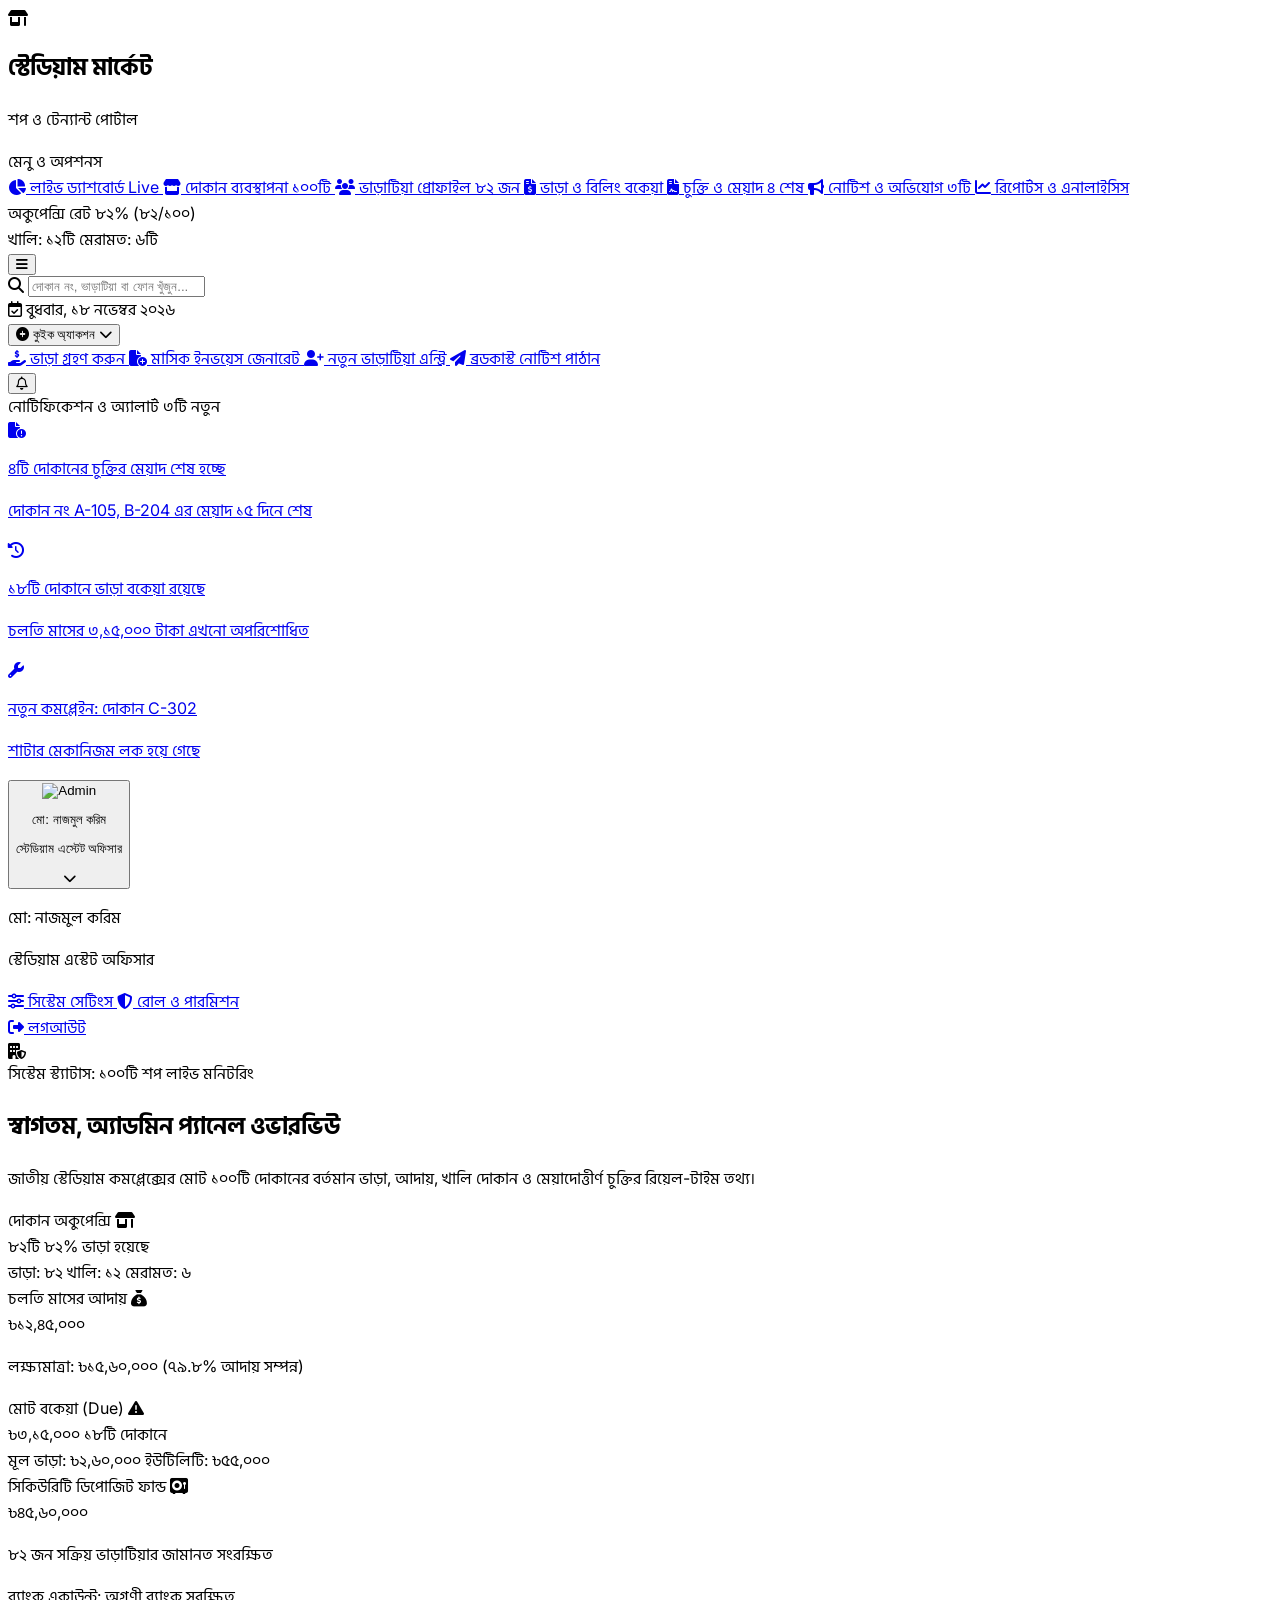
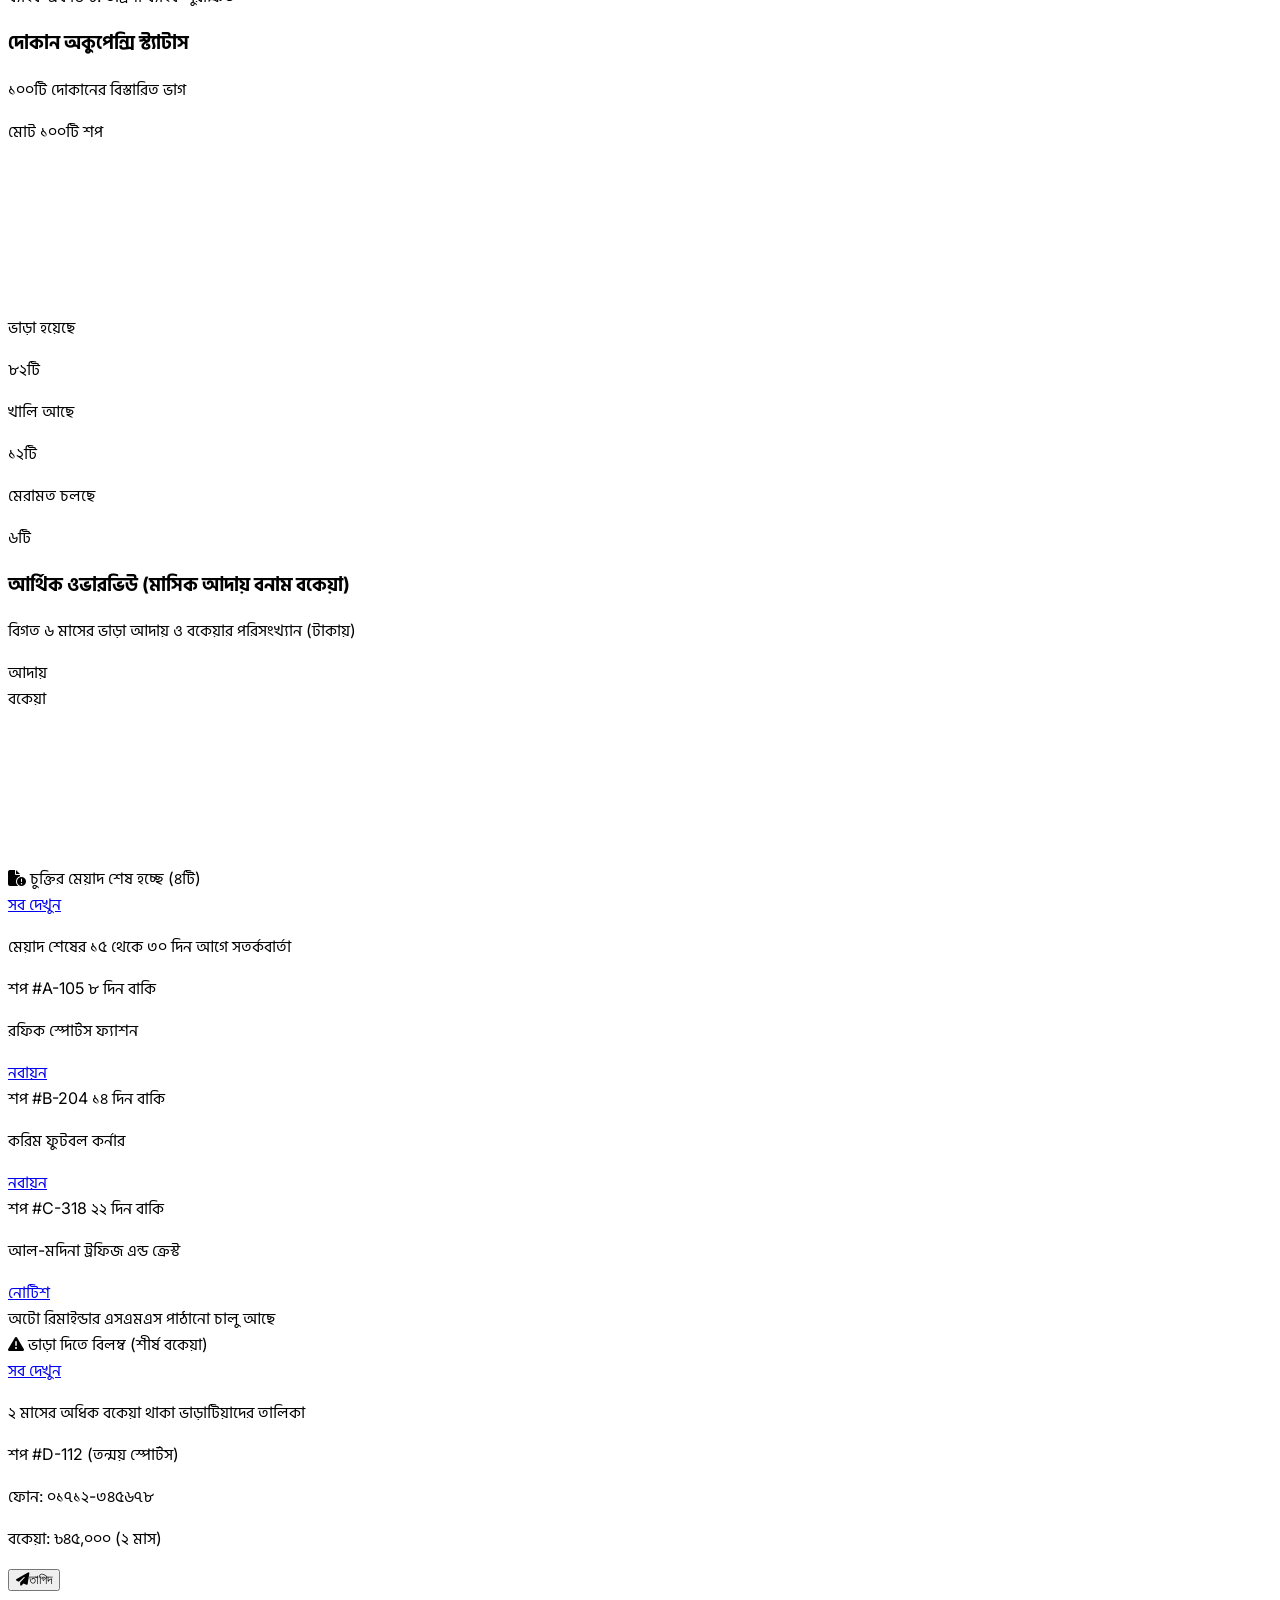
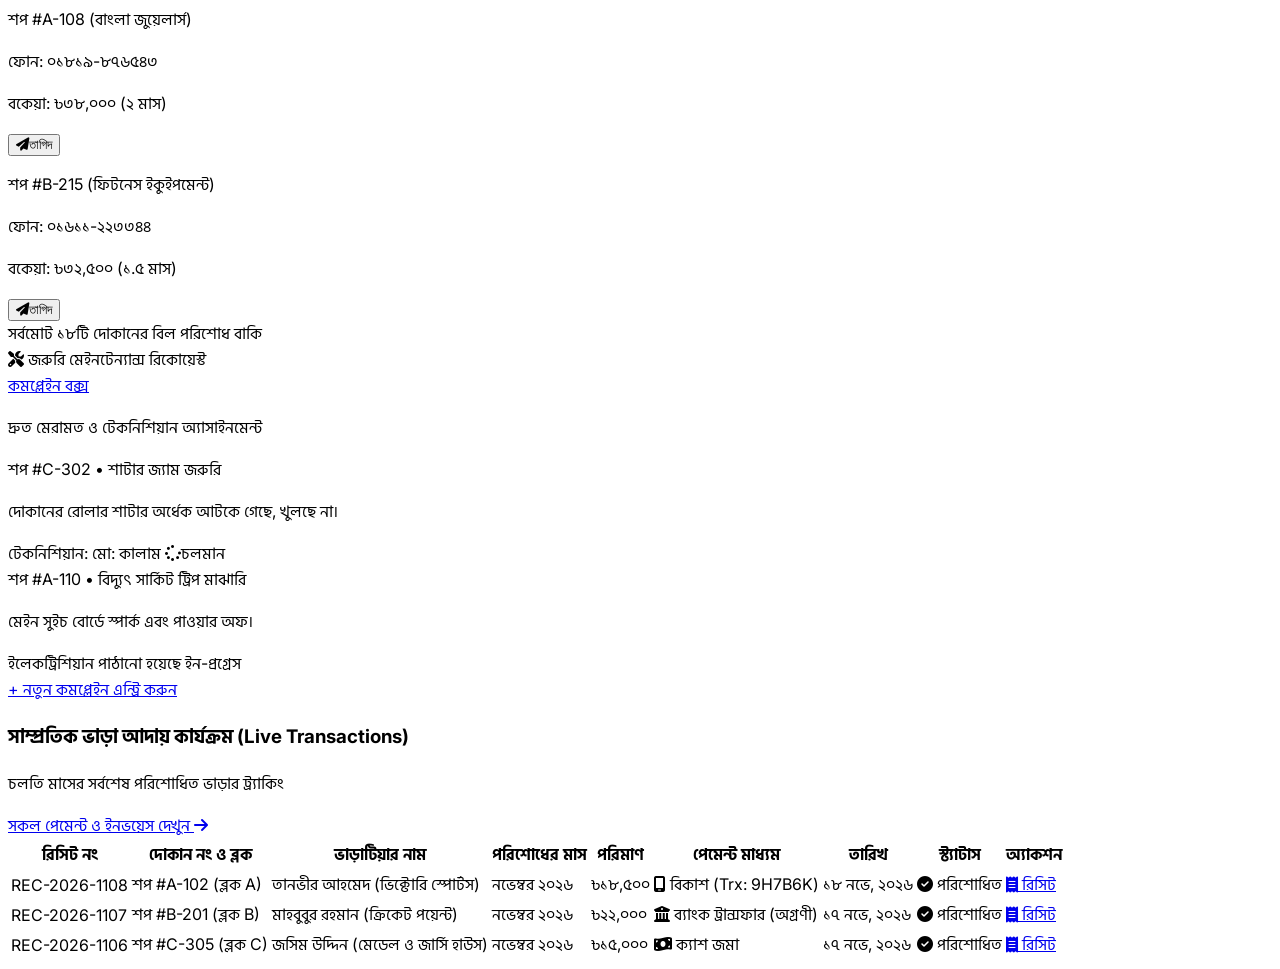
==== index.html @ 80536c56 "init project" ====
<!DOCTYPE html>
<html lang="bn">
<head>
  <meta charset="UTF-8">
  <meta name="viewport" content="width=device-width, initial-scale=1.0">
  <title>লাইভ ড্যাশবোর্ড | স্টেডিয়াম মার্কেট ম্যানেজমেন্ট সিস্টেম</title>
  <!-- Tailwind CSS CDN -->
  <script src="https://cdn.tailwindcss.com"></script>
  <script>
    tailwind.config = {
      theme: {
        extend: {
          colors: {
            brand: {
              50: '#eff6ff',
              100: '#dbeafe',
              500: '#3b82f6',
              600: '#2563eb',
              700: '#1d4ed8',
              800: '#1e40af',
              900: '#1e3a8a',
            }
          }
        }
      }
    }
  </script>
  <!-- Font Awesome Icons -->
  <link rel="stylesheet" href="https://cdnjs.cloudflare.com/ajax/libs/font-awesome/6.5.1/css/all.min.css">
  <!-- Chart.js CDN -->
  <script src="https://cdn.jsdelivr.net/npm/chart.js"></script>
  <!-- Custom CSS -->
  <link rel="stylesheet" href="assets/css/style.css">
</head>
<body class="bg-slate-50 text-slate-800 flex h-screen overflow-hidden">

  <!-- Mobile Backdrop -->
  <div id="sidebarBackdrop" class="fixed inset-0 bg-slate-900/50 z-40 hidden md:hidden"></div>

  <!-- Left Sidebar -->
  <aside id="sidebar" class="fixed md:static inset-y-0 left-0 z-50 w-64 bg-slate-900 text-slate-300 flex flex-col transition-transform duration-300 -translate-x-full md:translate-x-0 shadow-xl">
    <!-- Brand Header -->
    <div class="h-16 flex items-center gap-3 px-5 border-b border-slate-800 bg-slate-950/50">
      <div class="w-10 h-10 rounded-xl bg-gradient-to-tr from-blue-600 to-indigo-500 flex items-center justify-center text-white shadow-lg shadow-blue-500/20">
        <i class="fa-solid fa-shop text-lg"></i>
      </div>
      <div>
        <h1 class="font-bold text-white text-base leading-tight">স্টেডিয়াম মার্কেট</h1>
        <p class="text-[11px] text-blue-400 font-medium">শপ ও টেন্যান্ট পোর্টাল</p>
      </div>
    </div>

    <!-- Navigation Menu -->
    <nav class="flex-1 overflow-y-auto px-3 py-4 space-y-1.5">
      <div class="px-3 pb-1 text-[11px] font-semibold tracking-wider text-slate-400 uppercase">মেনু ও অপশনস</div>
      
      <!-- 1. Live Dashboard -->
      <a href="index.html" class="flex items-center gap-3 px-3.5 py-2.5 rounded-xl text-sm font-semibold bg-blue-600 text-white shadow-md shadow-blue-600/30">
        <i class="fa-solid fa-chart-pie w-5 text-center text-blue-200"></i>
        <span>লাইভ ড্যাশবোর্ড</span>
        <span class="ml-auto text-[10px] bg-blue-800/80 px-2 py-0.5 rounded-full text-blue-200">Live</span>
      </a>

      <!-- 2. Shop Management -->
      <a href="shops.html" class="flex items-center gap-3 px-3.5 py-2.5 rounded-xl text-sm font-medium hover:bg-slate-800 hover:text-white transition group">
        <i class="fa-solid fa-store w-5 text-center text-slate-400 group-hover:text-blue-400 transition"></i>
        <span>দোকান ব্যবস্থাপনা</span>
        <span class="ml-auto text-xs font-semibold px-2 py-0.5 rounded-md bg-slate-800 text-slate-400">১০০টি</span>
      </a>

      <!-- 3. Tenant Management -->
      <a href="tenants.html" class="flex items-center gap-3 px-3.5 py-2.5 rounded-xl text-sm font-medium hover:bg-slate-800 hover:text-white transition group">
        <i class="fa-solid fa-users w-5 text-center text-slate-400 group-hover:text-blue-400 transition"></i>
        <span>ভাড়াটিয়া প্রোফাইল</span>
        <span class="ml-auto text-xs font-semibold px-2 py-0.5 rounded-md bg-slate-800 text-slate-400">৮২ জন</span>
      </a>

      <!-- 4. Billing & Collection -->
      <a href="billing.html" class="flex items-center gap-3 px-3.5 py-2.5 rounded-xl text-sm font-medium hover:bg-slate-800 hover:text-white transition group">
        <i class="fa-solid fa-file-invoice-dollar w-5 text-center text-slate-400 group-hover:text-blue-400 transition"></i>
        <span>ভাড়া ও বিলিং</span>
        <span class="ml-auto text-xs font-semibold px-2 py-0.5 rounded-md bg-amber-900/60 text-amber-300">বকেয়া</span>
      </a>

      <!-- 5. Agreement & Lease -->
      <a href="leases.html" class="flex items-center gap-3 px-3.5 py-2.5 rounded-xl text-sm font-medium hover:bg-slate-800 hover:text-white transition group">
        <i class="fa-solid fa-file-contract w-5 text-center text-slate-400 group-hover:text-blue-400 transition"></i>
        <span>চুক্তি ও মেয়াদ</span>
        <span class="ml-auto text-[10px] font-bold px-1.5 py-0.5 rounded bg-rose-900/70 text-rose-300 animate-pulse">৪ শেষ</span>
      </a>

      <!-- 6. Notice & Maintenance -->
      <a href="notices-maintenance.html" class="flex items-center gap-3 px-3.5 py-2.5 rounded-xl text-sm font-medium hover:bg-slate-800 hover:text-white transition group">
        <i class="fa-solid fa-bullhorn w-5 text-center text-slate-400 group-hover:text-blue-400 transition"></i>
        <span>নোটিশ ও অভিযোগ</span>
        <span class="ml-auto text-xs font-semibold px-2 py-0.5 rounded-md bg-slate-800 text-slate-400">৩টি</span>
      </a>

      <!-- 7. Reports -->
      <a href="reports.html" class="flex items-center gap-3 px-3.5 py-2.5 rounded-xl text-sm font-medium hover:bg-slate-800 hover:text-white transition group">
        <i class="fa-solid fa-chart-line w-5 text-center text-slate-400 group-hover:text-blue-400 transition"></i>
        <span>রিপোর্টস ও এনালাইসিস</span>
      </a>
    </nav>

    <!-- Sidebar Footer / Occupancy Mini Widget -->
    <div class="p-3 m-3 rounded-xl bg-slate-800/80 border border-slate-700/60">
      <div class="flex items-center justify-between text-xs mb-1.5">
        <span class="text-slate-300 font-medium">অকুপেন্সি রেট</span>
        <span class="text-emerald-400 font-bold">৮২% (৮২/১০০)</span>
      </div>
      <div class="w-full h-2 bg-slate-700 rounded-full overflow-hidden">
        <div class="bg-gradient-to-r from-emerald-500 to-blue-500 h-full rounded-full" style="width: 82%"></div>
      </div>
      <div class="flex justify-between items-center mt-2 text-[11px] text-slate-400">
        <span>খালি: ১২টি</span>
        <span>মেরামত: ৬টি</span>
      </div>
    </div>
  </aside>

  <!-- Main Content Area -->
  <div class="flex-1 flex flex-col overflow-hidden">
    <!-- Top Navigation Bar -->
    <header class="h-16 bg-white border-b border-slate-200 flex items-center justify-between px-4 sm:px-6 z-30">
      <div class="flex items-center gap-3">
        <!-- Sidebar toggle button (Mobile & Tablet) -->
        <button id="sidebarToggleBtn" class="p-2 rounded-lg text-slate-600 hover:bg-slate-100 md:hidden focus:outline-none">
          <i class="fa-solid fa-bars text-lg"></i>
        </button>

        <div class="relative hidden sm:block w-72">
          <i class="fa-solid fa-magnifying-glass absolute left-3.5 top-1/2 -translate-y-1/2 text-slate-400 text-sm"></i>
          <input type="text" placeholder="দোকান নং, ভাড়াটিয়া বা ফোন খুঁজুন..." class="w-full pl-9 pr-4 py-2 text-sm bg-slate-100 border border-transparent rounded-xl focus:bg-white focus:border-blue-500 focus:outline-none transition">
        </div>
      </div>

      <!-- Right Controls -->
      <div class="flex items-center gap-3 sm:gap-4">
        <!-- Date Badge -->
        <div class="hidden lg:flex items-center gap-2 text-xs font-medium text-slate-600 bg-slate-100 px-3 py-1.5 rounded-lg border border-slate-200">
          <i class="fa-regular fa-calendar-check text-blue-600"></i>
          <span id="currentDateDisplay">বুধবার, ১৮ নভেম্বর ২০২৬</span>
        </div>

        <!-- Quick Action Button -->
        <div class="relative">
          <button id="quickActionBtn" class="flex items-center gap-2 bg-blue-600 hover:bg-blue-700 text-white text-xs sm:text-sm font-semibold px-3 sm:px-4 py-2 rounded-xl shadow-md shadow-blue-500/20 transition">
            <i class="fa-solid fa-circle-plus"></i>
            <span class="hidden sm:inline">কুইক অ্যাকশন</span>
            <i class="fa-solid fa-chevron-down text-xs"></i>
          </button>
          <!-- Quick Action Dropdown -->
          <div id="quickActionDropdown" class="hidden absolute right-0 mt-2 w-56 bg-white rounded-xl shadow-2xl border border-slate-200 py-1.5 z-50">
            <a href="billing.html" class="flex items-center gap-2.5 px-4 py-2 text-xs sm:text-sm text-slate-700 hover:bg-blue-50 hover:text-blue-600">
              <i class="fa-solid fa-hand-holding-dollar text-emerald-600 w-4"></i> ভাড়া গ্রহণ করুন
            </a>
            <a href="billing.html" class="flex items-center gap-2.5 px-4 py-2 text-xs sm:text-sm text-slate-700 hover:bg-blue-50 hover:text-blue-600">
              <i class="fa-solid fa-file-circle-plus text-blue-600 w-4"></i> মাসিক ইনভয়েস জেনারেট
            </a>
            <a href="tenants.html" class="flex items-center gap-2.5 px-4 py-2 text-xs sm:text-sm text-slate-700 hover:bg-blue-50 hover:text-blue-600">
              <i class="fa-solid fa-user-plus text-indigo-600 w-4"></i> নতুন ভাড়াটিয়া এন্ট্রি
            </a>
            <a href="notices-maintenance.html" class="flex items-center gap-2.5 px-4 py-2 text-xs sm:text-sm text-slate-700 hover:bg-blue-50 hover:text-blue-600">
              <i class="fa-solid fa-paper-plane text-amber-600 w-4"></i> ব্রডকাস্ট নোটিশ পাঠান
            </a>
          </div>
        </div>

        <!-- Notifications Dropdown -->
        <div class="relative">
          <button id="notificationBtn" class="relative p-2 rounded-xl text-slate-600 hover:bg-slate-100 hover:text-blue-600 transition">
            <i class="fa-regular fa-bell text-lg"></i>
            <span class="absolute top-1 right-1 w-2.5 h-2.5 bg-rose-500 rounded-full ring-2 ring-white"></span>
          </button>
          <div id="notificationDropdown" class="hidden absolute right-0 mt-2 w-80 bg-white rounded-2xl shadow-2xl border border-slate-200 overflow-hidden z-50">
            <div class="px-4 py-3 bg-slate-900 text-white flex justify-between items-center">
              <span class="font-bold text-sm">নোটিফিকেশন ও অ্যালার্ট</span>
              <span class="text-xs bg-rose-500 px-2 py-0.5 rounded-full font-semibold">৩টি নতুন</span>
            </div>
            <div class="divide-y divide-slate-100 max-h-80 overflow-y-auto">
              <a href="leases.html" class="p-3.5 flex gap-3 hover:bg-slate-50 transition block">
                <div class="w-8 h-8 rounded-full bg-rose-100 text-rose-600 flex items-center justify-center shrink-0">
                  <i class="fa-solid fa-file-circle-exclamation text-xs"></i>
                </div>
                <div>
                  <p class="text-xs font-semibold text-slate-800">৪টি দোকানের চুক্তির মেয়াদ শেষ হচ্ছে</p>
                  <p class="text-[11px] text-slate-500 mt-0.5">দোকান নং A-105, B-204 এর মেয়াদ ১৫ দিনে শেষ</p>
                </div>
              </a>
              <a href="billing.html" class="p-3.5 flex gap-3 hover:bg-slate-50 transition block">
                <div class="w-8 h-8 rounded-full bg-amber-100 text-amber-600 flex items-center justify-center shrink-0">
                  <i class="fa-solid fa-clock-rotate-left text-xs"></i>
                </div>
                <div>
                  <p class="text-xs font-semibold text-slate-800">১৮টি দোকানে ভাড়া বকেয়া রয়েছে</p>
                  <p class="text-[11px] text-slate-500 mt-0.5">চলতি মাসের ৩,১৫,০০০ টাকা এখনো অপরিশোধিত</p>
                </div>
              </a>
              <a href="notices-maintenance.html" class="p-3.5 flex gap-3 hover:bg-slate-50 transition block">
                <div class="w-8 h-8 rounded-full bg-blue-100 text-blue-600 flex items-center justify-center shrink-0">
                  <i class="fa-solid fa-wrench text-xs"></i>
                </div>
                <div>
                  <p class="text-xs font-semibold text-slate-800">নতুন কমপ্লেইন: দোকান C-302</p>
                  <p class="text-[11px] text-slate-500 mt-0.5">শাটার মেকানিজম লক হয়ে গেছে</p>
                </div>
              </a>
            </div>
          </div>
        </div>

        <!-- User Profile Dropdown -->
        <div class="relative">
          <button id="userProfileBtn" class="flex items-center gap-2.5 p-1.5 rounded-xl hover:bg-slate-100 transition">
            <img src="https://images.unsplash.com/photo-1534528741775-53994a69daeb?auto=format&fit=crop&q=80&w=150" alt="Admin" class="w-8 h-8 rounded-full object-cover ring-2 ring-blue-500/30">
            <div class="hidden md:block text-left">
              <p class="text-xs font-bold text-slate-800 leading-tight">মো: নাজমুল করিম</p>
              <p class="text-[10px] text-slate-500 font-medium">স্টেডিয়াম এস্টেট অফিসার</p>
            </div>
            <i class="fa-solid fa-chevron-down text-slate-400 text-xs hidden sm:block"></i>
          </button>
          <div id="userProfileDropdown" class="hidden absolute right-0 mt-2 w-52 bg-white rounded-xl shadow-2xl border border-slate-200 py-2 z-50">
            <div class="px-4 py-2 border-b border-slate-100 md:hidden">
              <p class="text-xs font-bold text-slate-800">মো: নাজমুল করিম</p>
              <p class="text-[10px] text-slate-500">স্টেডিয়াম এস্টেট অফিসার</p>
            </div>
            <a href="reports.html" class="flex items-center gap-2.5 px-4 py-2 text-xs text-slate-700 hover:bg-slate-50">
              <i class="fa-solid fa-sliders text-slate-400 w-4"></i> সিস্টেম সেটিংস
            </a>
            <a href="reports.html" class="flex items-center gap-2.5 px-4 py-2 text-xs text-slate-700 hover:bg-slate-50">
              <i class="fa-solid fa-shield-halved text-slate-400 w-4"></i> রোল ও পারমিশন
            </a>
            <div class="border-t border-slate-100 my-1"></div>
            <a href="#" onclick="showToast('সফলভাবে লগআউট হয়েছে', 'success')" class="flex items-center gap-2.5 px-4 py-2 text-xs text-rose-600 hover:bg-rose-50">
              <i class="fa-solid fa-right-from-bracket w-4"></i> লগআউট
            </a>
          </div>
        </div>
      </div>
    </header>

    <!-- Scrollable Main Container -->
    <main class="flex-1 overflow-y-auto p-4 sm:p-6 lg:p-8 space-y-6">
      
      <!-- Greeting Banner -->
      <div class="bg-gradient-to-r from-blue-900 via-indigo-900 to-slate-900 rounded-2xl p-6 text-white shadow-lg relative overflow-hidden">
        <div class="absolute -right-8 -bottom-10 opacity-10 text-9xl">
          <i class="fa-solid fa-building-shield"></i>
        </div>
        <div class="relative z-10 max-w-2xl">
          <div class="inline-flex items-center gap-2 px-3 py-1 rounded-full bg-blue-500/20 text-blue-300 text-xs font-semibold mb-3 border border-blue-400/20">
            <span class="w-2 h-2 rounded-full bg-emerald-400 animate-pulse"></span>
            সিস্টেম স্ট্যাটাস: ১০০টি শপ লাইভ মনিটরিং
          </div>
          <h2 class="text-xl sm:text-2xl font-bold mb-1.5">স্বাগতম, অ্যাডমিন প্যানেল ওভারভিউ</h2>
          <p class="text-slate-300 text-xs sm:text-sm">জাতীয় স্টেডিয়াম কমপ্লেক্সের মোট ১০০টি দোকানের বর্তমান ভাড়া, আদায়, খালি দোকান ও মেয়াদোত্তীর্ণ চুক্তির রিয়েল-টাইম তথ্য।</p>
        </div>
      </div>

      <!-- Top Financial & Occupancy KPI Cards -->
      <div class="grid grid-cols-1 sm:grid-cols-2 lg:grid-cols-4 gap-4 sm:gap-5">
        
        <!-- Card 1: Occupancy -->
        <div class="bg-white rounded-2xl p-5 border border-slate-200/80 shadow-sm hover:shadow-md transition">
          <div class="flex items-center justify-between">
            <span class="text-xs font-bold uppercase tracking-wider text-slate-500">দোকান অকুপেন্সি</span>
            <span class="w-10 h-10 rounded-xl bg-blue-50 text-blue-600 flex items-center justify-center">
              <i class="fa-solid fa-shop text-base"></i>
            </span>
          </div>
          <div class="mt-3">
            <div class="flex items-baseline gap-2">
              <span class="text-2xl font-extrabold text-slate-900">৮২টি</span>
              <span class="text-xs font-semibold text-emerald-600 bg-emerald-50 px-2 py-0.5 rounded-full">৮২% ভাড়া হয়েছে</span>
            </div>
            <div class="mt-3 flex items-center justify-between text-xs text-slate-500 pt-2 border-t border-slate-100">
              <span class="flex items-center gap-1.5"><span class="w-2 h-2 rounded-full bg-emerald-500"></span>ভাড়া: ৮২</span>
              <span class="flex items-center gap-1.5"><span class="w-2 h-2 rounded-full bg-slate-400"></span>খালি: ১২</span>
              <span class="flex items-center gap-1.5"><span class="w-2 h-2 rounded-full bg-amber-500"></span>মেরামত: ৬</span>
            </div>
          </div>
        </div>

        <!-- Card 2: Current Month Collection -->
        <div class="bg-white rounded-2xl p-5 border border-slate-200/80 shadow-sm hover:shadow-md transition">
          <div class="flex items-center justify-between">
            <span class="text-xs font-bold uppercase tracking-wider text-slate-500">চলতি মাসের আদায়</span>
            <span class="w-10 h-10 rounded-xl bg-emerald-50 text-emerald-600 flex items-center justify-center">
              <i class="fa-solid fa-sack-dollar text-base"></i>
            </span>
          </div>
          <div class="mt-3">
            <div class="flex items-baseline gap-2">
              <span class="text-2xl font-extrabold text-emerald-600">৳১২,৪৫,০০০</span>
            </div>
            <p class="text-xs text-slate-500 mt-1">লক্ষ্যমাত্রা: ৳১৫,৬০,০০০ (৭৯.৮% আদায় সম্পন্ন)</p>
            <div class="w-full bg-slate-100 h-1.5 rounded-full mt-2.5 overflow-hidden">
              <div class="bg-emerald-500 h-full rounded-full" style="width: 79.8%"></div>
            </div>
          </div>
        </div>

        <!-- Card 3: Outstanding Due -->
        <div class="bg-white rounded-2xl p-5 border border-slate-200/80 shadow-sm hover:shadow-md transition">
          <div class="flex items-center justify-between">
            <span class="text-xs font-bold uppercase tracking-wider text-slate-500">মোট বকেয়া (Due)</span>
            <span class="w-10 h-10 rounded-xl bg-rose-50 text-rose-600 flex items-center justify-center">
              <i class="fa-solid fa-triangle-exclamation text-base"></i>
            </span>
          </div>
          <div class="mt-3">
            <div class="flex items-baseline gap-2">
              <span class="text-2xl font-extrabold text-rose-600">৳৩,১৫,০০০</span>
              <span class="text-xs font-semibold text-rose-600 bg-rose-50 px-2 py-0.5 rounded-full">১৮টি দোকানে</span>
            </div>
            <div class="mt-3 flex items-center justify-between text-xs text-slate-500 pt-2 border-t border-slate-100">
              <span>মূল ভাড়া: ৳২,৬০,০০০</span>
              <span>ইউটিলিটি: ৳৫৫,০০০</span>
            </div>
          </div>
        </div>

        <!-- Card 4: Security Deposit -->
        <div class="bg-white rounded-2xl p-5 border border-slate-200/80 shadow-sm hover:shadow-md transition">
          <div class="flex items-center justify-between">
            <span class="text-xs font-bold uppercase tracking-wider text-slate-500">সিকিউরিটি ডিপোজিট ফান্ড</span>
            <span class="w-10 h-10 rounded-xl bg-indigo-50 text-indigo-600 flex items-center justify-center">
              <i class="fa-solid fa-vault text-base"></i>
            </span>
          </div>
          <div class="mt-3">
            <div class="flex items-baseline gap-2">
              <span class="text-2xl font-extrabold text-indigo-600">৳৪৫,৬০,০০০</span>
            </div>
            <p class="text-xs text-slate-500 mt-1">৮২ জন সক্রিয় ভাড়াটিয়ার জামানত সংরক্ষিত</p>
            <div class="mt-2.5 pt-2 border-t border-slate-100 text-xs text-slate-500 flex justify-between">
              <span>ব্যাংক একাউন্ট: অগ্রণী ব্যাংক</span>
              <span class="text-emerald-600 font-semibold">সুরক্ষিত</span>
            </div>
          </div>
        </div>
      </div>

      <!-- Live Graphs Section (Occupancy Donut + Financial Bar Chart) -->
      <div class="grid grid-cols-1 lg:grid-cols-3 gap-6">
        
        <!-- Left: Occupancy Status Graph -->
        <div class="bg-white p-5 rounded-2xl border border-slate-200/80 shadow-sm flex flex-col justify-between">
          <div>
            <div class="flex items-center justify-between mb-4">
              <div>
                <h3 class="font-bold text-slate-800 text-base">দোকান অকুপেন্সি স্ট্যাটাস</h3>
                <p class="text-xs text-slate-500">১০০টি দোকানের বিস্তারিত ভাগ</p>
              </div>
              <span class="text-xs bg-blue-50 text-blue-700 font-semibold px-2.5 py-1 rounded-lg">মোট ১০০টি শপ</span>
            </div>
            <!-- Canvas -->
            <div class="relative h-56 flex items-center justify-center">
              <canvas id="occupancyChart"></canvas>
            </div>
          </div>

          <!-- Bottom Stat Badges -->
          <div class="grid grid-cols-3 gap-2 pt-4 border-t border-slate-100 text-center mt-4">
            <div class="p-2 rounded-xl bg-emerald-50">
              <p class="text-[11px] font-semibold text-emerald-800">ভাড়া হয়েছে</p>
              <p class="text-lg font-bold text-emerald-600">৮২টি</p>
            </div>
            <div class="p-2 rounded-xl bg-slate-100">
              <p class="text-[11px] font-semibold text-slate-700">খালি আছে</p>
              <p class="text-lg font-bold text-slate-600">১২টি</p>
            </div>
            <div class="p-2 rounded-xl bg-amber-50">
              <p class="text-[11px] font-semibold text-amber-800">মেরামত চলছে</p>
              <p class="text-lg font-bold text-amber-600">৬টি</p>
            </div>
          </div>
        </div>

        <!-- Right: Financial Collection vs Due Graph (2 Columns) -->
        <div class="bg-white p-5 rounded-2xl border border-slate-200/80 shadow-sm lg:col-span-2">
          <div class="flex flex-col sm:flex-row sm:items-center justify-between gap-2 mb-4">
            <div>
              <h3 class="font-bold text-slate-800 text-base">আর্থিক ওভারভিউ (মাসিক আদায় বনাম বকেয়া)</h3>
              <p class="text-xs text-slate-500">বিগত ৬ মাসের ভাড়া আদায় ও বকেয়ার পরিসংখ্যান (টাকায়)</p>
            </div>
            <div class="flex items-center gap-3">
              <div class="flex items-center gap-1.5 text-xs text-slate-600">
                <span class="w-3 h-3 rounded-sm bg-emerald-500"></span> আদায়
              </div>
              <div class="flex items-center gap-1.5 text-xs text-slate-600">
                <span class="w-3 h-3 rounded-sm bg-rose-400"></span> বকেয়া
              </div>
            </div>
          </div>
          <!-- Canvas -->
          <div class="h-64 sm:h-72">
            <canvas id="financialChart"></canvas>
          </div>
        </div>
      </div>

      <!-- Quick Alerts Section (৩টি শর্ট লিস্ট: মেয়াদ শেষ + বকেয়া ভাড়াটিয়া + কমপ্লেইন) -->
      <div class="grid grid-cols-1 md:grid-cols-3 gap-6">
        
        <!-- Alert 1: Expiring Leases -->
        <div class="bg-white rounded-2xl border border-slate-200/80 shadow-sm p-5 flex flex-col justify-between">
          <div>
            <div class="flex items-center justify-between mb-3 pb-2 border-b border-slate-100">
              <div class="flex items-center gap-2 text-rose-600 font-bold text-sm">
                <i class="fa-solid fa-file-circle-exclamation"></i>
                <span>চুক্তির মেয়াদ শেষ হচ্ছে (৪টি)</span>
              </div>
              <a href="leases.html" class="text-xs text-blue-600 hover:underline font-semibold">সব দেখুন</a>
            </div>
            <p class="text-xs text-slate-500 mb-3">মেয়াদ শেষের ১৫ থেকে ৩০ দিন আগে সতর্কবার্তা</p>
            
            <div class="space-y-2.5">
              <!-- Item 1 -->
              <div class="p-2.5 rounded-xl bg-rose-50/70 border border-rose-100 flex items-center justify-between">
                <div>
                  <div class="flex items-center gap-1.5">
                    <span class="text-xs font-bold text-slate-800">শপ #A-105</span>
                    <span class="text-[10px] bg-rose-200 text-rose-800 px-1.5 py-0.2 rounded font-bold">৮ দিন বাকি</span>
                  </div>
                  <p class="text-[11px] text-slate-600 mt-0.5">রফিক স্পোর্টস ফ্যাশন</p>
                </div>
                <a href="leases.html" class="px-2.5 py-1 text-xs bg-rose-600 text-white rounded-lg font-medium hover:bg-rose-700">নবায়ন</a>
              </div>

              <!-- Item 2 -->
              <div class="p-2.5 rounded-xl bg-rose-50/70 border border-rose-100 flex items-center justify-between">
                <div>
                  <div class="flex items-center gap-1.5">
                    <span class="text-xs font-bold text-slate-800">শপ #B-204</span>
                    <span class="text-[10px] bg-rose-200 text-rose-800 px-1.5 py-0.2 rounded font-bold">১৪ দিন বাকি</span>
                  </div>
                  <p class="text-[11px] text-slate-600 mt-0.5">করিম ফুটবল কর্নার</p>
                </div>
                <a href="leases.html" class="px-2.5 py-1 text-xs bg-rose-600 text-white rounded-lg font-medium hover:bg-rose-700">নবায়ন</a>
              </div>

              <!-- Item 3 -->
              <div class="p-2.5 rounded-xl bg-amber-50/70 border border-amber-100 flex items-center justify-between">
                <div>
                  <div class="flex items-center gap-1.5">
                    <span class="text-xs font-bold text-slate-800">শপ #C-318</span>
                    <span class="text-[10px] bg-amber-200 text-amber-800 px-1.5 py-0.2 rounded font-bold">২২ দিন বাকি</span>
                  </div>
                  <p class="text-[11px] text-slate-600 mt-0.5">আল-মদিনা ট্রফিজ এন্ড ক্রেস্ট</p>
                </div>
                <a href="leases.html" class="px-2.5 py-1 text-xs bg-amber-600 text-white rounded-lg font-medium hover:bg-amber-700">নোটিশ</a>
              </div>
            </div>
          </div>
          <div class="mt-4 pt-3 border-t border-slate-100">
            <span class="text-[11px] text-slate-400">অটো রিমাইন্ডার এসএমএস পাঠানো চালু আছে</span>
          </div>
        </div>

        <!-- Alert 2: Overdue Rent Defaulters -->
        <div class="bg-white rounded-2xl border border-slate-200/80 shadow-sm p-5 flex flex-col justify-between">
          <div>
            <div class="flex items-center justify-between mb-3 pb-2 border-b border-slate-100">
              <div class="flex items-center gap-2 text-amber-600 font-bold text-sm">
                <i class="fa-solid fa-triangle-exclamation"></i>
                <span>ভাড়া দিতে বিলম্ব (শীর্ষ বকেয়া)</span>
              </div>
              <a href="billing.html" class="text-xs text-blue-600 hover:underline font-semibold">সব দেখুন</a>
            </div>
            <p class="text-xs text-slate-500 mb-3">২ মাসের অধিক বকেয়া থাকা ভাড়াটিয়াদের তালিকা</p>

            <div class="space-y-2.5">
              <!-- Item 1 -->
              <div class="p-2.5 rounded-xl bg-slate-50 border border-slate-200 flex items-center justify-between">
                <div>
                  <p class="text-xs font-bold text-slate-800">শপ #D-112 (তন্ময় স্পোর্টস)</p>
                  <p class="text-[11px] text-slate-500">ফোন: ০১৭১২-৩৪৫৬৭৮</p>
                  <p class="text-xs font-bold text-rose-600 mt-0.5">বকেয়া: ৳৪৫,০০০ (২ মাস)</p>
                </div>
                <button onclick="showToast('শপ #D-112 তে বকেয়া তাগিদ এসএমএস পাঠানো হয়েছে', 'success')" class="px-2.5 py-1 text-xs bg-amber-500 hover:bg-amber-600 text-white rounded-lg font-medium">
                  <i class="fa-solid fa-paper-plane mr-1"></i>তাগিদ
                </button>
              </div>

              <!-- Item 2 -->
              <div class="p-2.5 rounded-xl bg-slate-50 border border-slate-200 flex items-center justify-between">
                <div>
                  <p class="text-xs font-bold text-slate-800">শপ #A-108 (বাংলা জুয়েলার্স)</p>
                  <p class="text-[11px] text-slate-500">ফোন: ০১৮১৯-৮৭৬৫৪৩</p>
                  <p class="text-xs font-bold text-rose-600 mt-0.5">বকেয়া: ৳৩৮,০০০ (২ মাস)</p>
                </div>
                <button onclick="showToast('শপ #A-108 তে বকেয়া তাগিদ এসএমএস পাঠানো হয়েছে', 'success')" class="px-2.5 py-1 text-xs bg-amber-500 hover:bg-amber-600 text-white rounded-lg font-medium">
                  <i class="fa-solid fa-paper-plane mr-1"></i>তাগিদ
                </button>
              </div>

              <!-- Item 3 -->
              <div class="p-2.5 rounded-xl bg-slate-50 border border-slate-200 flex items-center justify-between">
                <div>
                  <p class="text-xs font-bold text-slate-800">শপ #B-215 (ফিটনেস ইকুইপমেন্ট)</p>
                  <p class="text-[11px] text-slate-500">ফোন: ০১৬১১-২২৩৩৪৪</p>
                  <p class="text-xs font-bold text-rose-600 mt-0.5">বকেয়া: ৳৩২,৫০০ (১.৫ মাস)</p>
                </div>
                <button onclick="showToast('শপ #B-215 তে বকেয়া তাগিদ এসএমএস পাঠানো হয়েছে', 'success')" class="px-2.5 py-1 text-xs bg-amber-500 hover:bg-amber-600 text-white rounded-lg font-medium">
                  <i class="fa-solid fa-paper-plane mr-1"></i>তাগিদ
                </button>
              </div>
            </div>
          </div>
          <div class="mt-4 pt-3 border-t border-slate-100">
            <span class="text-[11px] text-slate-400">সর্বমোট ১৮টি দোকানের বিল পরিশোধ বাকি</span>
          </div>
        </div>

        <!-- Alert 3: Urgent Maintenance / Complaints -->
        <div class="bg-white rounded-2xl border border-slate-200/80 shadow-sm p-5 flex flex-col justify-between">
          <div>
            <div class="flex items-center justify-between mb-3 pb-2 border-b border-slate-100">
              <div class="flex items-center gap-2 text-blue-600 font-bold text-sm">
                <i class="fa-solid fa-screwdriver-wrench"></i>
                <span>জরুরি মেইনটেন্যান্স রিকোয়েস্ট</span>
              </div>
              <a href="notices-maintenance.html" class="text-xs text-blue-600 hover:underline font-semibold">কমপ্লেইন বক্স</a>
            </div>
            <p class="text-xs text-slate-500 mb-3">দ্রুত মেরামত ও টেকনিশিয়ান অ্যাসাইনমেন্ট</p>

            <div class="space-y-2.5">
              <!-- Item 1 -->
              <div class="p-2.5 rounded-xl bg-slate-50 border border-slate-200">
                <div class="flex items-center justify-between">
                  <span class="text-xs font-bold text-slate-800">শপ #C-302 • শাটার জ্যাম</span>
                  <span class="text-[10px] bg-rose-100 text-rose-700 px-2 py-0.5 rounded font-bold">জরুরি</span>
                </div>
                <p class="text-[11px] text-slate-600 mt-1">দোকানের রোলার শাটার অর্ধেক আটকে গেছে, খুলছে না।</p>
                <div class="mt-2 flex items-center justify-between text-[11px]">
                  <span class="text-slate-500">টেকনিশিয়ান: মো: কালাম</span>
                  <span class="text-amber-600 font-semibold"><i class="fa-solid fa-spinner fa-spin mr-1"></i>চলমান</span>
                </div>
              </div>

              <!-- Item 2 -->
              <div class="p-2.5 rounded-xl bg-slate-50 border border-slate-200">
                <div class="flex items-center justify-between">
                  <span class="text-xs font-bold text-slate-800">শপ #A-110 • বিদ্যুৎ সার্কিট ট্রিপ</span>
                  <span class="text-[10px] bg-amber-100 text-amber-700 px-2 py-0.5 rounded font-bold">মাঝারি</span>
                </div>
                <p class="text-[11px] text-slate-600 mt-1">মেইন সুইচ বোর্ডে স্পার্ক এবং পাওয়ার অফ।</p>
                <div class="mt-2 flex items-center justify-between text-[11px]">
                  <span class="text-slate-500">ইলেকট্রিশিয়ান পাঠানো হয়েছে</span>
                  <span class="text-blue-600 font-semibold">ইন-প্রগ্রেস</span>
                </div>
              </div>
            </div>
          </div>
          <div class="mt-4 pt-3 border-t border-slate-100">
            <a href="notices-maintenance.html" class="w-full inline-block text-center py-2 bg-slate-100 hover:bg-slate-200 text-slate-700 rounded-xl text-xs font-bold transition">
              + নতুন কমপ্লেইন এন্ট্রি করুন
            </a>
          </div>
        </div>

      </div>

      <!-- Recent Rent Collection Activity Table -->
      <div class="bg-white rounded-2xl border border-slate-200/80 shadow-sm overflow-hidden">
        <div class="p-5 border-b border-slate-100 flex flex-col sm:flex-row sm:items-center justify-between gap-3">
          <div>
            <h3 class="font-bold text-slate-800 text-base">সাম্প্রতিক ভাড়া আদায় কার্যক্রম (Live Transactions)</h3>
            <p class="text-xs text-slate-500">চলতি মাসের সর্বশেষ পরিশোধিত ভাড়ার ট্র্যাকিং</p>
          </div>
          <div class="flex items-center gap-2">
            <a href="billing.html" class="text-xs font-bold text-blue-600 hover:text-blue-800 bg-blue-50 px-3 py-1.5 rounded-xl transition">
              সকল পেমেন্ট ও ইনভয়েস দেখুন <i class="fa-solid fa-arrow-right ml-1"></i>
            </a>
          </div>
        </div>

        <div class="overflow-x-auto">
          <table class="w-full text-left text-xs">
            <thead class="bg-slate-50 text-slate-600 uppercase text-[11px] font-semibold border-b border-slate-200">
              <tr>
                <th class="py-3.5 px-4">রিসিট নং</th>
                <th class="py-3.5 px-4">দোকান নং ও ব্লক</th>
                <th class="py-3.5 px-4">ভাড়াটিয়ার নাম</th>
                <th class="py-3.5 px-4">পরিশোধের মাস</th>
                <th class="py-3.5 px-4">পরিমাণ</th>
                <th class="py-3.5 px-4">পেমেন্ট মাধ্যম</th>
                <th class="py-3.5 px-4">তারিখ</th>
                <th class="py-3.5 px-4">স্ট্যাটাস</th>
                <th class="py-3.5 px-4 text-right">অ্যাকশন</th>
              </tr>
            </thead>
            <tbody class="divide-y divide-slate-100">
              <!-- Row 1 -->
              <tr class="hover:bg-slate-50/80 transition">
                <td class="py-3.5 px-4 font-mono font-bold text-blue-600">REC-2026-1108</td>
                <td class="py-3.5 px-4 font-bold text-slate-800">শপ #A-102 <span class="text-[10px] text-slate-500 font-normal">(ব্লক A)</span></td>
                <td class="py-3.5 px-4 font-medium text-slate-700">তানভীর আহমেদ (ভিক্টোরি স্পোর্টস)</td>
                <td class="py-3.5 px-4 text-slate-600">নভেম্বর ২০২৬</td>
                <td class="py-3.5 px-4 font-bold text-emerald-600">৳১৮,৫০০</td>
                <td class="py-3.5 px-4">
                  <span class="inline-flex items-center gap-1.5 text-[11px] font-semibold text-pink-700 bg-pink-50 px-2 py-0.5 rounded-md">
                    <i class="fa-solid fa-mobile-screen"></i> বিকাশ (Trx: 9H7B6K)
                  </span>
                </td>
                <td class="py-3.5 px-4 text-slate-500">১৮ নভে, ২০২৬</td>
                <td class="py-3.5 px-4">
                  <span class="inline-flex items-center gap-1 text-[11px] font-semibold text-emerald-700 bg-emerald-50 px-2 py-0.5 rounded-full">
                    <i class="fa-solid fa-circle-check text-[10px]"></i> পরিশোধিত
                  </span>
                </td>
                <td class="py-3.5 px-4 text-right">
                  <a href="billing.html" class="text-blue-600 hover:text-blue-800 font-semibold p-1.5 hover:bg-blue-50 rounded-lg inline-block" title="রিসিট ভিউ">
                    <i class="fa-solid fa-receipt text-sm"></i> রিসিট
                  </a>
                </td>
              </tr>

              <!-- Row 2 -->
              <tr class="hover:bg-slate-50/80 transition">
                <td class="py-3.5 px-4 font-mono font-bold text-blue-600">REC-2026-1107</td>
                <td class="py-3.5 px-4 font-bold text-slate-800">শপ #B-201 <span class="text-[10px] text-slate-500 font-normal">(ব্লক B)</span></td>
                <td class="py-3.5 px-4 font-medium text-slate-700">মাহবুবুর রহমান (ক্রিকেট পয়েন্ট)</td>
                <td class="py-3.5 px-4 text-slate-600">নভেম্বর ২০২৬</td>
                <td class="py-3.5 px-4 font-bold text-emerald-600">৳২২,০০০</td>
                <td class="py-3.5 px-4">
                  <span class="inline-flex items-center gap-1.5 text-[11px] font-semibold text-blue-700 bg-blue-50 px-2 py-0.5 rounded-md">
                    <i class="fa-solid fa-building-columns"></i> ব্যাংক ট্রান্সফার (অগ্রণী)
                  </span>
                </td>
                <td class="py-3.5 px-4 text-slate-500">১৭ নভে, ২০২৬</td>
                <td class="py-3.5 px-4">
                  <span class="inline-flex items-center gap-1 text-[11px] font-semibold text-emerald-700 bg-emerald-50 px-2 py-0.5 rounded-full">
                    <i class="fa-solid fa-circle-check text-[10px]"></i> পরিশোধিত
                  </span>
                </td>
                <td class="py-3.5 px-4 text-right">
                  <a href="billing.html" class="text-blue-600 hover:text-blue-800 font-semibold p-1.5 hover:bg-blue-50 rounded-lg inline-block" title="রিসিট ভিউ">
                    <i class="fa-solid fa-receipt text-sm"></i> রিসিট
                  </a>
                </td>
              </tr>

              <!-- Row 3 -->
              <tr class="hover:bg-slate-50/80 transition">
                <td class="py-3.5 px-4 font-mono font-bold text-blue-600">REC-2026-1106</td>
                <td class="py-3.5 px-4 font-bold text-slate-800">শপ #C-305 <span class="text-[10px] text-slate-500 font-normal">(ব্লক C)</span></td>
                <td class="py-3.5 px-4 font-medium text-slate-700">জসিম উদ্দিন (মেডেল ও জার্সি হাউস)</td>
                <td class="py-3.5 px-4 text-slate-600">নভেম্বর ২০২৬</td>
                <td class="py-3.5 px-4 font-bold text-emerald-600">৳১৫,০০০</td>
                <td class="py-3.5 px-4">
                  <span class="inline-flex items-center gap-1.5 text-[11px] font-semibold text-emerald-700 bg-emerald-50 px-2 py-0.5 rounded-md">
                    <i class="fa-solid fa-money-bill-wave"></i> ক্যাশ জমা
                  </span>
                </td>
                <td class="py-3.5 px-4 text-slate-500">১৭ নভে, ২০২৬</td>
                <td class="py-3.5 px-4">
                  <span class="inline-flex items-center gap-1 text-[11px] font-semibold text-emerald-700 bg-emerald-50 px-2 py-0.5 rounded-full">
                    <i class="fa-solid fa-circle-check text-[10px]"></i> পরিশোধিত
                  </span>
                </td>
                <td class="py-3.5 px-4 text-right">
                  <a href="billing.html" class="text-blue-600 hover:text-blue-800 font-semibold p-1.5 hover:bg-blue-50 rounded-lg inline-block" title="রিসিট ভিউ">
                    <i class="fa-solid fa-receipt text-sm"></i> রিসিট
                  </a>
                </td>
              </tr>
            </tbody>
          </table>
        </div>
      </div>

    </main>
  </div>

  <!-- Shared Scripts -->
  <script src="assets/js/common.js"></script>
  <script>
    // Initialize Dashboard Charts
    document.addEventListener('DOMContentLoaded', () => {
      
      // 1. Occupancy Doughnut Chart
      const ctxOccupancy = document.getElementById('occupancyChart').getContext('2d');
      new Chart(ctxOccupancy, {
        type: 'doughnut',
        data: {
          labels: ['ভাড়া হয়েছে (Occupied)', 'খালি দোকান (Vacant)', 'মেরামত চলছে (Maintenance)'],
          datasets: [{
            data: [82, 12, 6],
            backgroundColor: ['#10b981', '#94a3b8', '#f59e0b'],
            borderWidth: 2,
            borderColor: '#ffffff',
            hoverOffset: 4
          }]
        },
        options: {
          responsive: true,
          maintainAspectRatio: false,
          plugins: {
            legend: {
              position: 'bottom',
              labels: {
                boxWidth: 12,
                font: { family: "'Hind Siliguri', 'Inter', sans-serif", size: 11 },
                padding: 12
              }
            },
            tooltip: {
              callbacks: {
                label: function(context) {
                  return ` ${context.label}: ${context.raw}টি দোকান (${context.raw}%)`;
                }
              }
            }
          },
          cutout: '68%'
        }
      });

      // 2. Financial Overview Bar Chart (Collection vs Due)
      const ctxFinancial = document.getElementById('financialChart').getContext('2d');
      new Chart(ctxFinancial, {
        type: 'bar',
        data: {
          labels: ['জুন ২০২৬', 'জুলাই ২০২৬', 'আগস্ট ২০২৬', 'সেপ্টেম্বর ২০২৬', 'অক্টোবর ২০২৬', 'নভেম্বর ২০২৬'],
          datasets: [
            {
              label: 'ভাড়া আদায় (Collected)',
              data: [1420000, 1490000, 1450000, 1510000, 1480000, 1245000],
              backgroundColor: '#10b981',
              borderRadius: 6,
            },
            {
              label: 'বকেয়া (Due)',
              data: [140000, 70000, 110000, 50000, 80000, 315000],
              backgroundColor: '#fb7185',
              borderRadius: 6,
            }
          ]
        },
        options: {
          responsive: true,
          maintainAspectRatio: false,
          scales: {
            x: {
              grid: { display: false },
              ticks: { font: { family: "'Hind Siliguri', 'Inter', sans-serif", size: 11 } }
            },
            y: {
              grid: { color: '#f1f5f9' },
              ticks: {
                font: { family: "'Hind Siliguri', 'Inter', sans-serif", size: 11 },
                callback: function(val) {
                  return '৳' + (val / 100000).toFixed(1) + ' লাখ';
                }
              }
            }
          },
          plugins: {
            legend: {
              position: 'top',
              align: 'end',
              labels: {
                boxWidth: 12,
                font: { family: "'Hind Siliguri', 'Inter', sans-serif", size: 11 }
              }
            },
            tooltip: {
              callbacks: {
                label: function(context) {
                  return ` ${context.dataset.label}: ৳${context.raw.toLocaleString('en-IN')}`;
                }
              }
            }
          }
        }
      });

    });
  </script>
</body>
</html>
---- assets/css/style.css ----
/* Stadium Shop & Tenant Management System - Custom Styles */
@import url('https://fonts.googleapis.com/css2?family=Hind+Siliguri:wght@300;400;500;600;700&family=Inter:wght@300;400;500;600;700;800&display=swap');

body {
  font-family: 'Inter', 'Hind Siliguri', sans-serif;
  -webkit-font-smoothing: antialiased;
  -moz-osx-font-smoothing: grayscale;
}

/* Custom scrollbars */
::-webkit-scrollbar {
  width: 6px;
  height: 6px;
}
::-webkit-scrollbar-track {
  background: #f1f5f9;
}
::-webkit-scrollbar-thumb {
  background: #cbd5e1;
  border-radius: 4px;
}
::-webkit-scrollbar-thumb:hover {
  background: #94a3b8;
}

/* Modal animation */
.modal-backdrop {
  backdrop-filter: blur(4px);
}

.modal-content {
  animation: modalScale 0.2s cubic-bezier(0.16, 1, 0.3, 1) forwards;
}

@keyframes modalScale {
  from {
    opacity: 0;
    transform: scale(0.96) translateY(10px);
  }
  to {
    opacity: 1;
    transform: scale(1) translateY(0);
  }
}

/* Printable styles for receipts and reports */
@media print {
  body * {
    visibility: hidden;
  }
  .printable-area, .printable-area * {
    visibility: visible;
  }
  .printable-area {
    position: absolute;
    left: 0;
    top: 0;
    width: 100%;
    margin: 0;
    padding: 20px;
    background: white;
  }
  .no-print {
    display: none !important;
  }
}

/* Badges pulse */
@keyframes pulse-subtle {
  0%, 100% { opacity: 1; }
  50% { opacity: 0.6; }
}
.animate-pulse-subtle {
  animation: pulse-subtle 2s infinite ease-in-out;
}
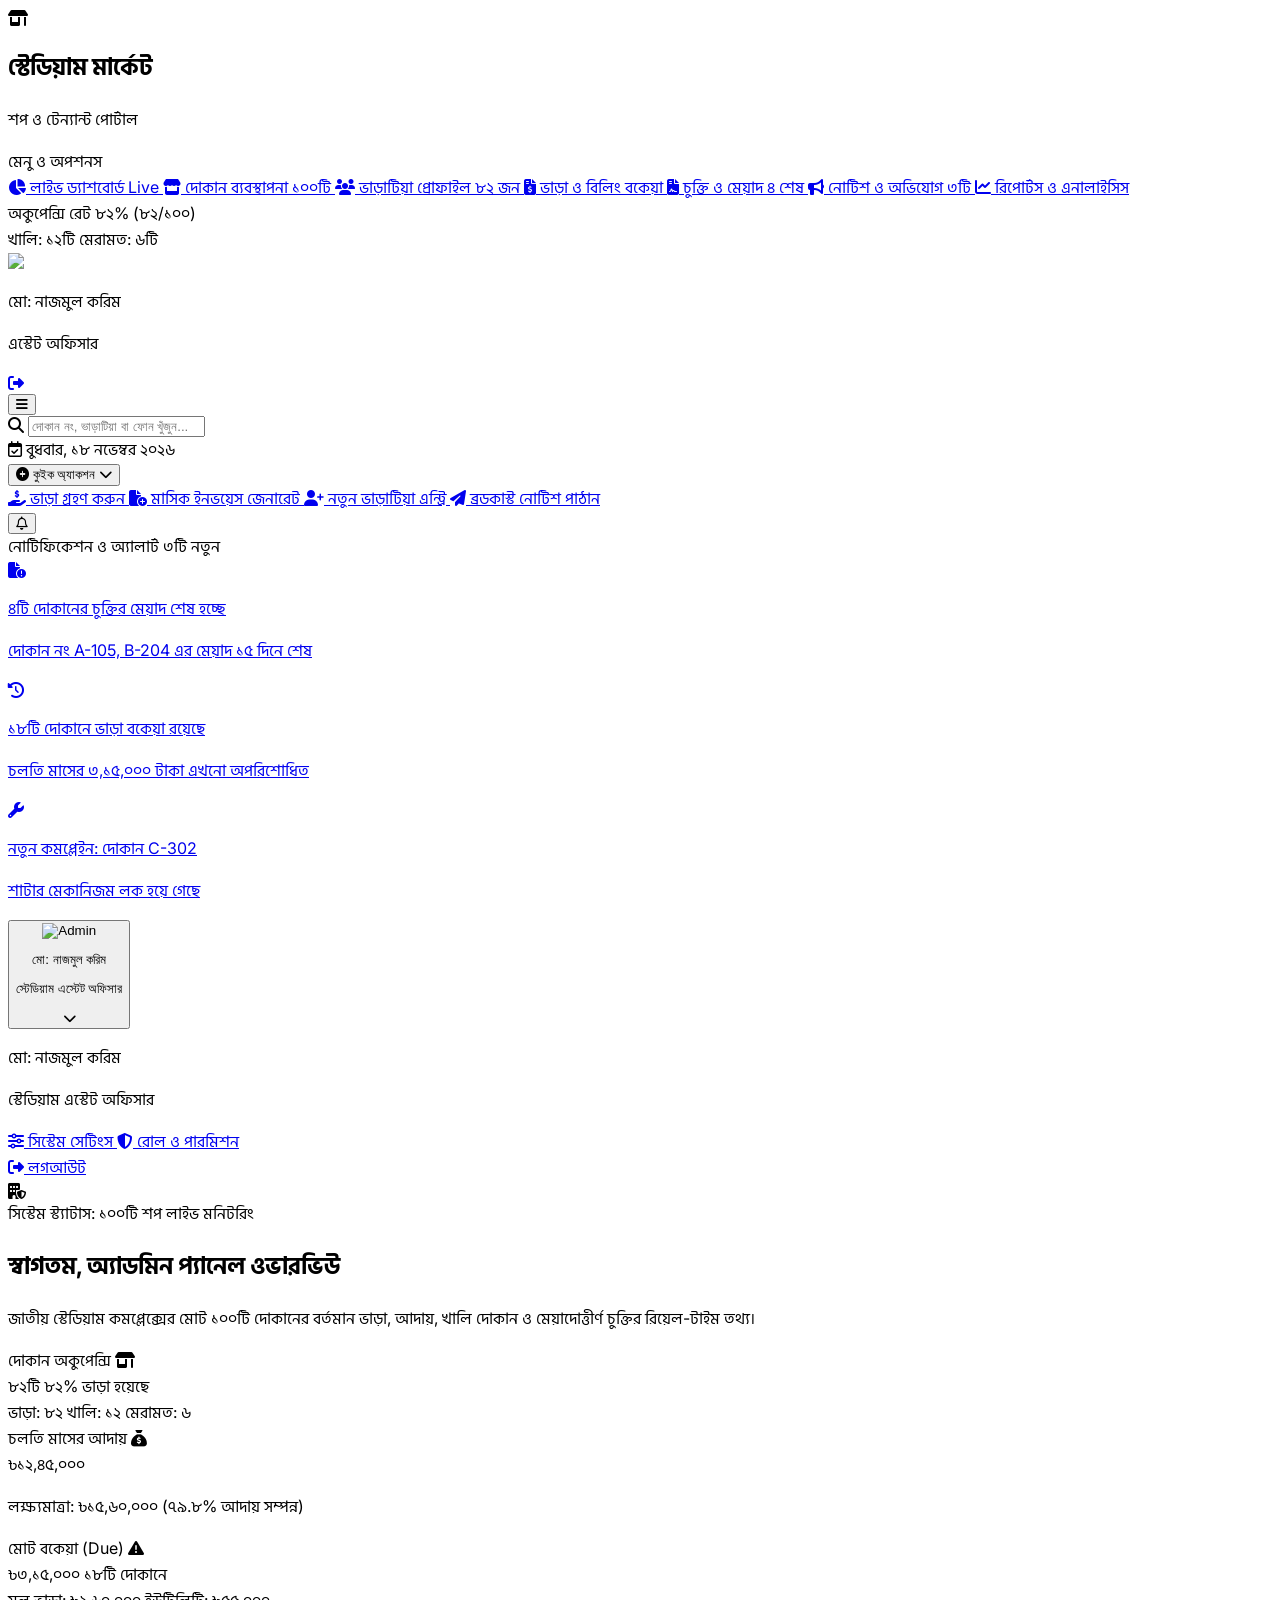
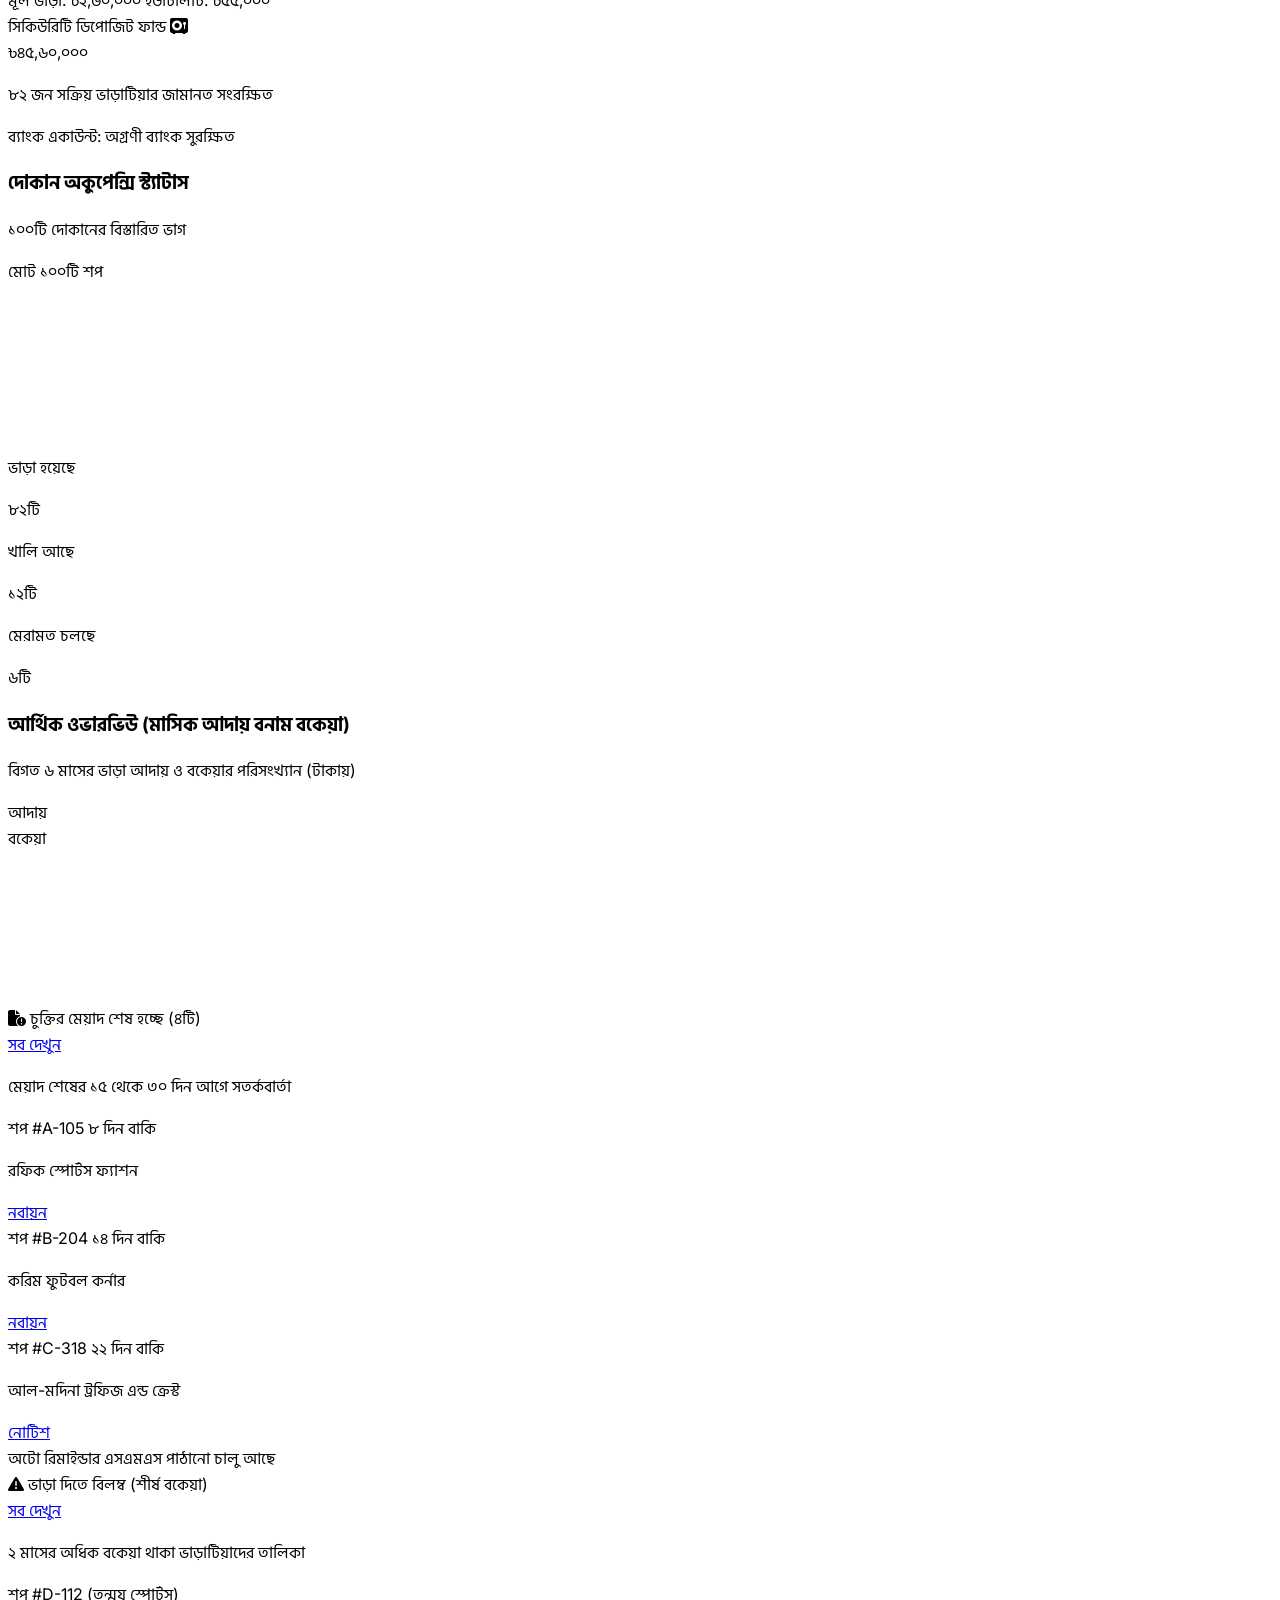
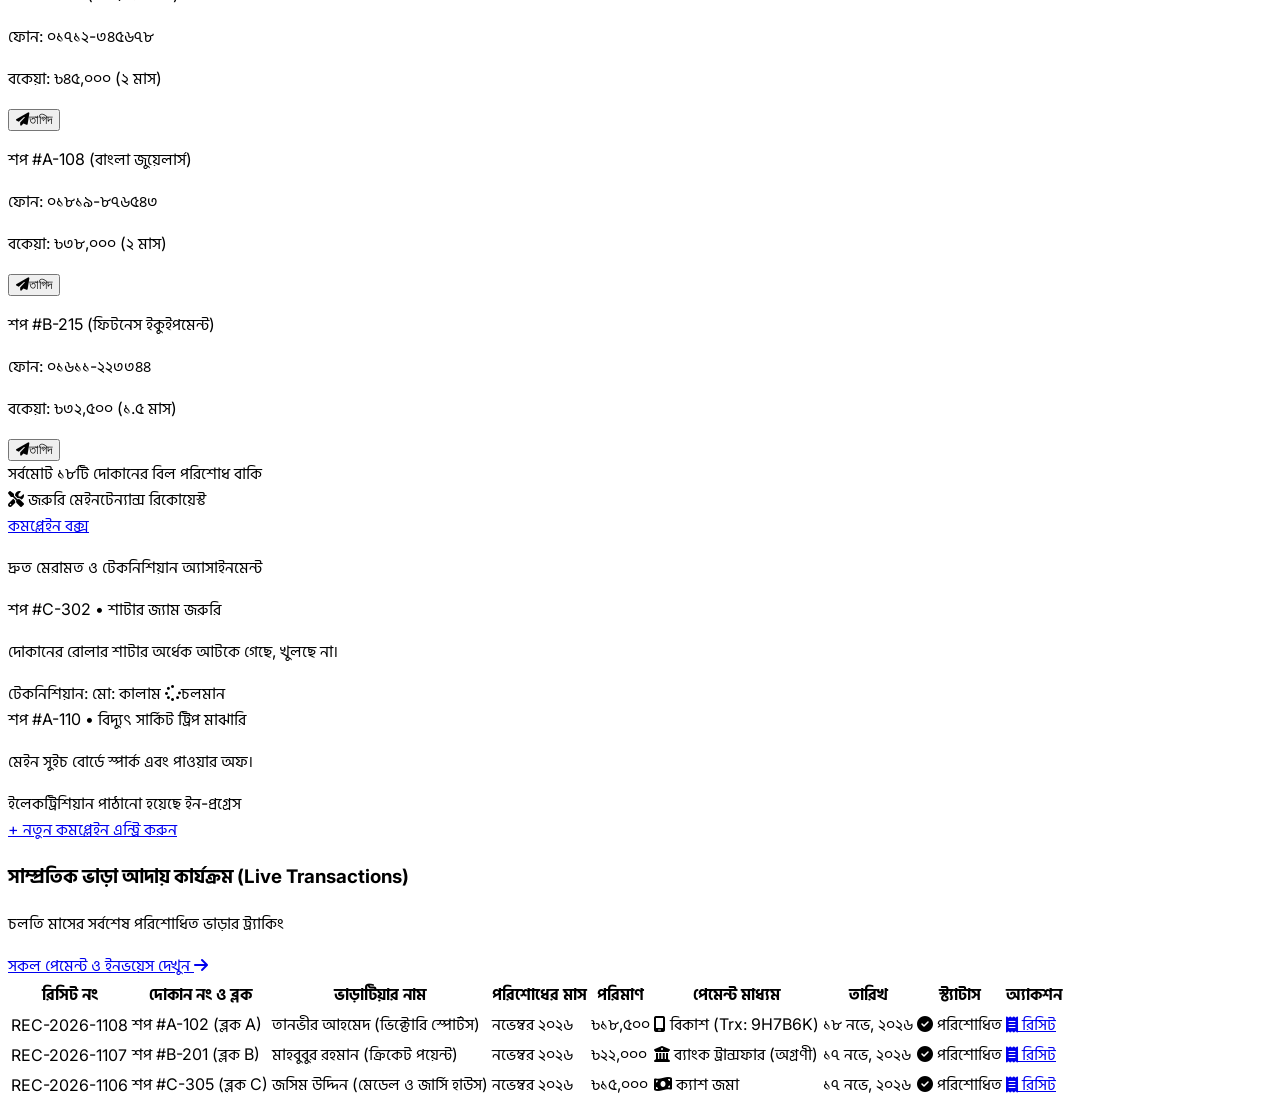
==== commit 717391dd: "Add login, logout pages and update navigation links" ====
--- a/index.html
+++ b/index.html
@@ -117,6 +117,20 @@
         <span>মেরামত: ৬টি</span>
       </div>
     </div>
+
+    <!-- Sidebar User & Quick Logout -->
+    <div class="px-4 py-3 border-t border-slate-800/80 bg-slate-950/40 flex items-center justify-between">
+      <div class="flex items-center gap-2.5 min-w-0">
+        <img src="https://images.unsplash.com/photo-1534528741775-53994a69daeb?auto=format&fit=crop&q=80&w=150" class="w-8 h-8 rounded-full object-cover ring-2 ring-blue-500/30 shrink-0">
+        <div class="truncate">
+          <p class="text-xs font-bold text-white truncate">মো: নাজমুল করিম</p>
+          <p class="text-[10px] text-slate-400 truncate">এস্টেট অফিসার</p>
+        </div>
+      </div>
+      <a href="logout.html" title="লগআউট" class="p-1.5 text-slate-400 hover:text-rose-400 hover:bg-slate-800 rounded-lg transition shrink-0 ml-1">
+        <i class="fa-solid fa-right-from-bracket"></i>
+      </a>
+    </div>
   </aside>
 
   <!-- Main Content Area -->
@@ -232,7 +246,7 @@
               <i class="fa-solid fa-shield-halved text-slate-400 w-4"></i> রোল ও পারমিশন
             </a>
             <div class="border-t border-slate-100 my-1"></div>
-            <a href="#" onclick="showToast('সফলভাবে লগআউট হয়েছে', 'success')" class="flex items-center gap-2.5 px-4 py-2 text-xs text-rose-600 hover:bg-rose-50">
+            <a href="logout.html" class="flex items-center gap-2.5 px-4 py-2 text-xs text-rose-600 hover:bg-rose-50">
               <i class="fa-solid fa-right-from-bracket w-4"></i> লগআউট
             </a>
           </div>
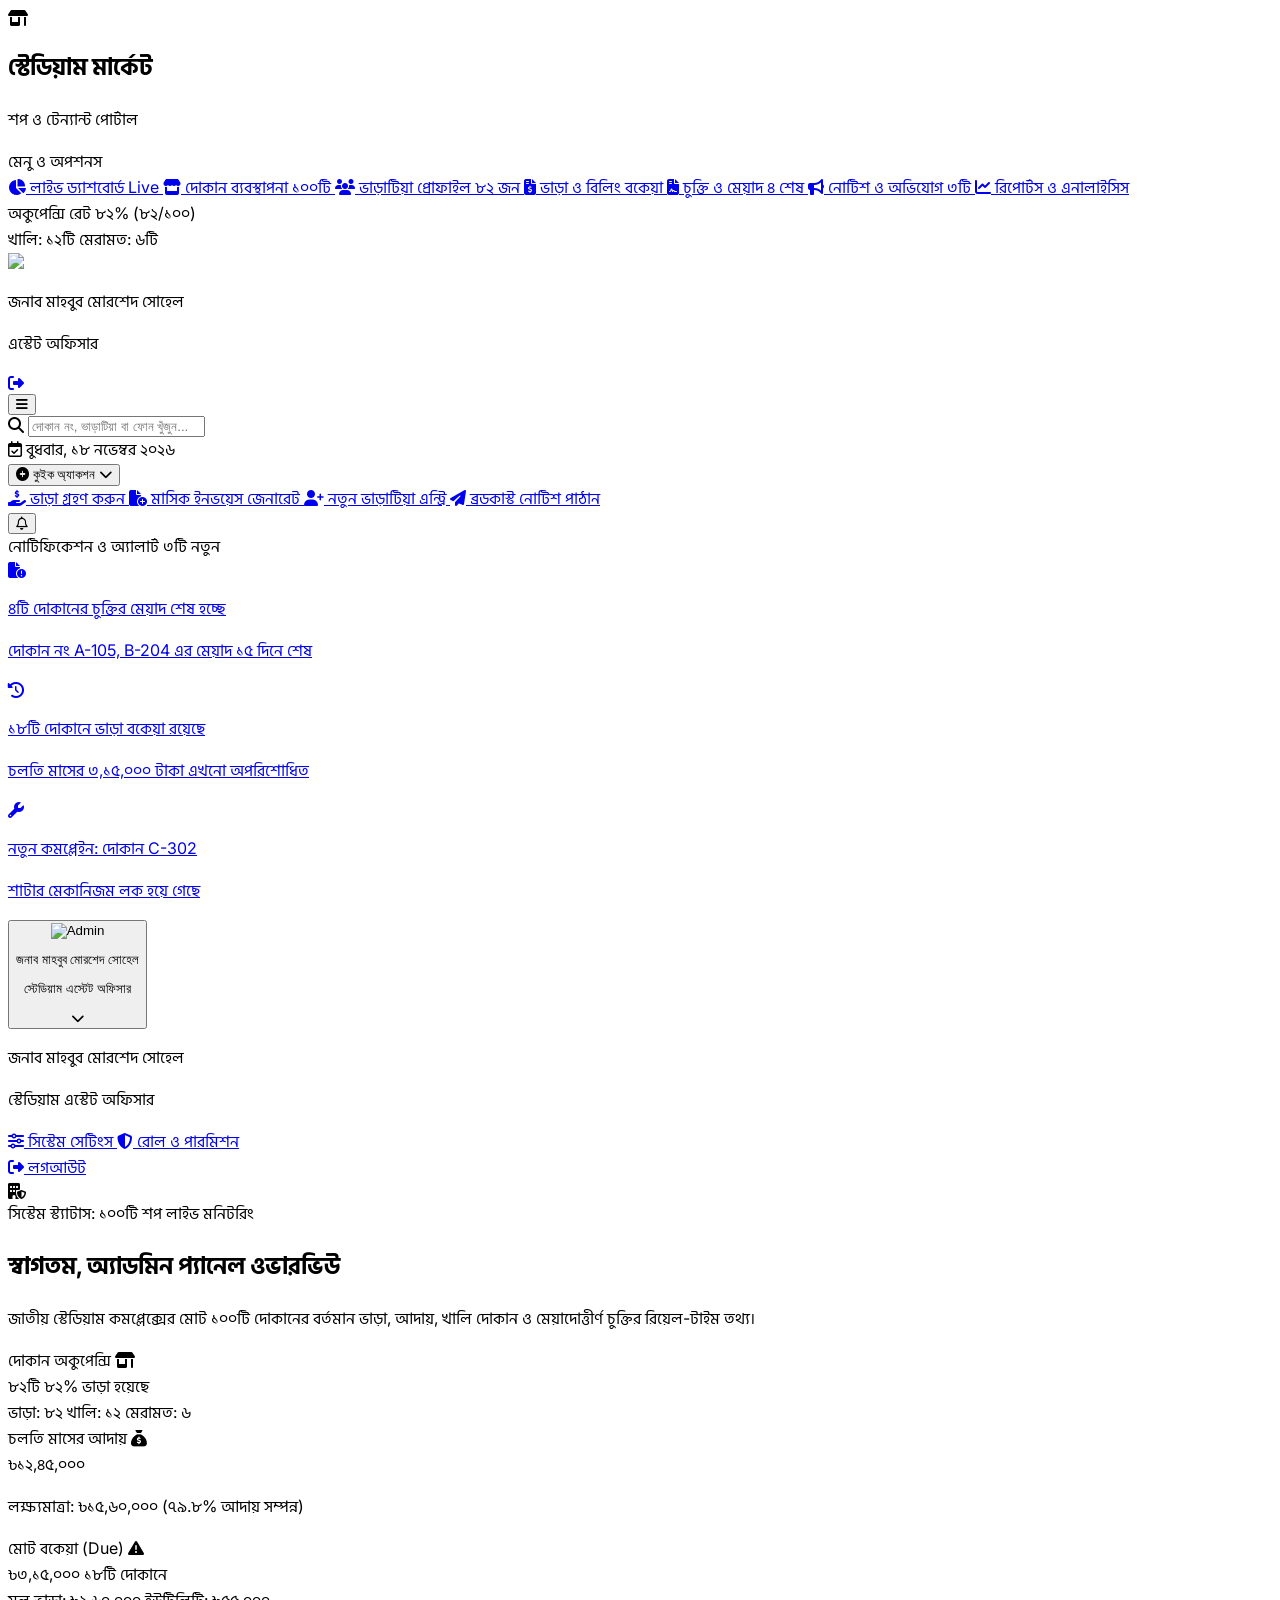
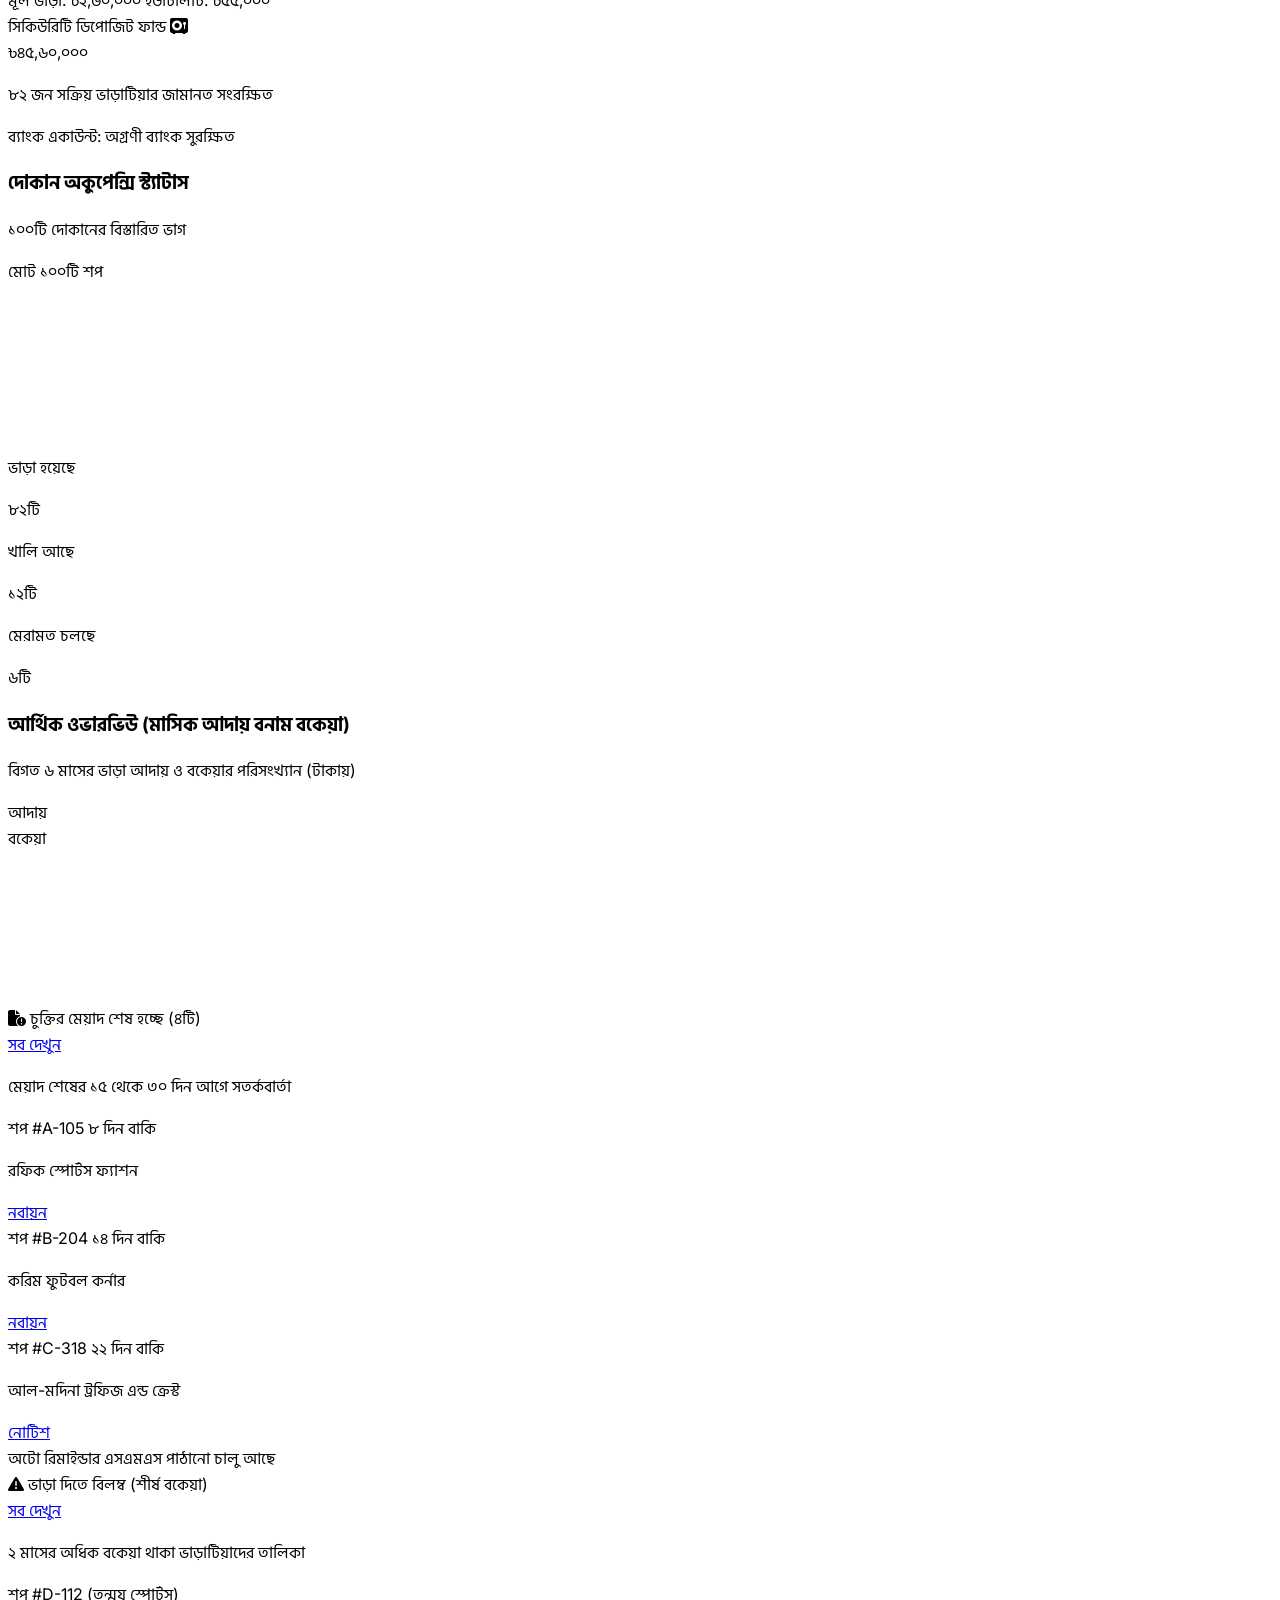
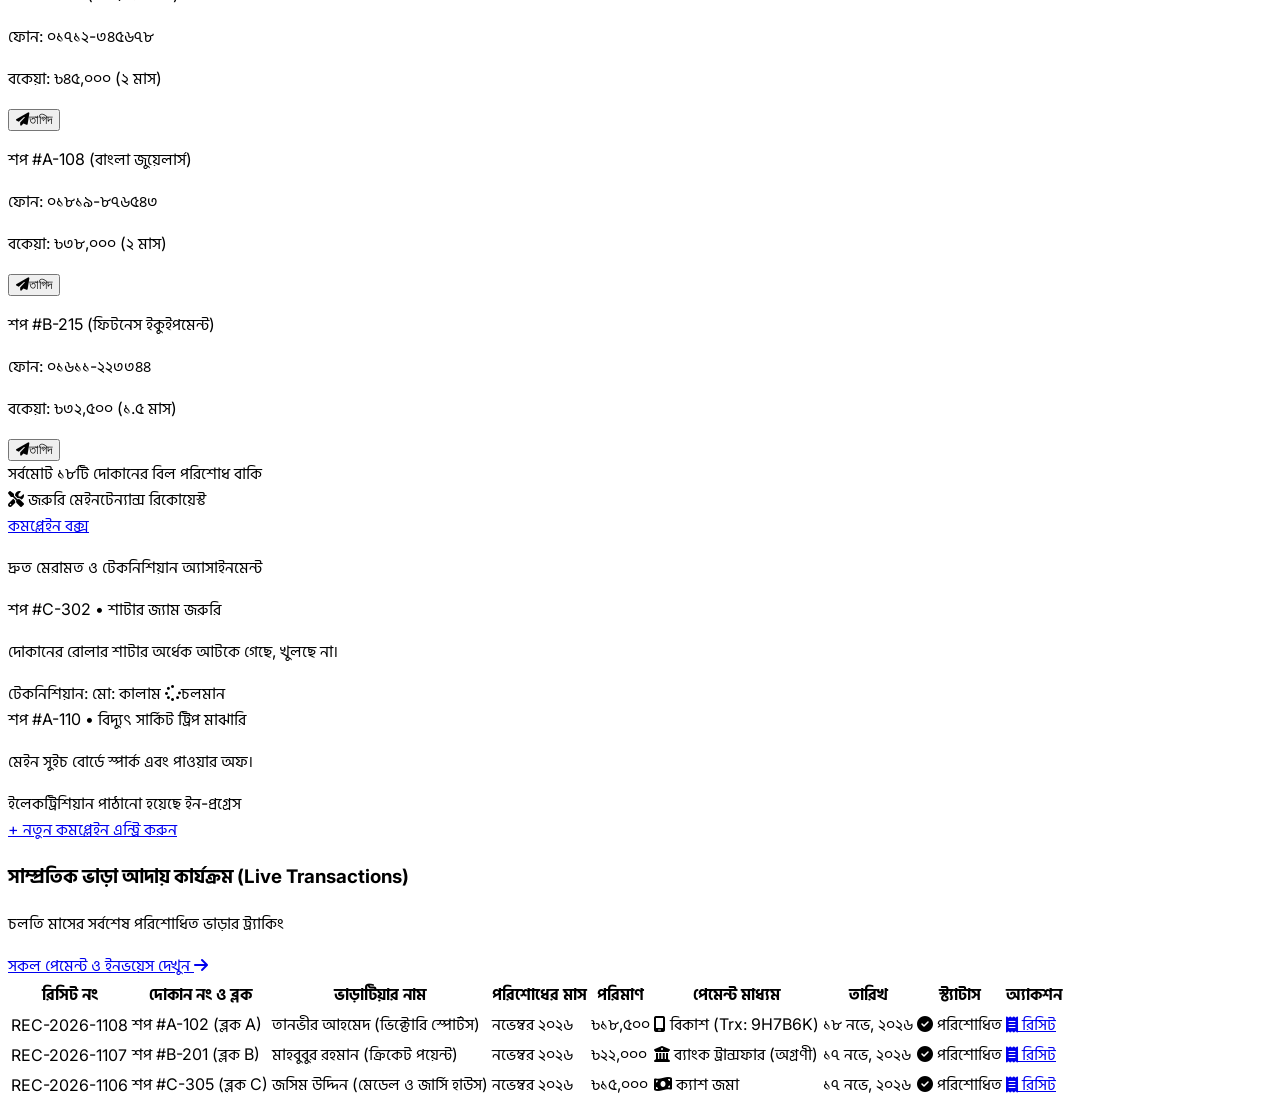
==== commit 7b73764f: "Update admin name to জনাব মাহবুব মোরশেদ সোহেল across all pages" ====
--- a/index.html
+++ b/index.html
@@ -123,7 +123,7 @@
       <div class="flex items-center gap-2.5 min-w-0">
         <img src="https://images.unsplash.com/photo-1534528741775-53994a69daeb?auto=format&fit=crop&q=80&w=150" class="w-8 h-8 rounded-full object-cover ring-2 ring-blue-500/30 shrink-0">
         <div class="truncate">
-          <p class="text-xs font-bold text-white truncate">মো: নাজমুল করিম</p>
+          <p class="text-xs font-bold text-white truncate">জনাব মাহবুব মোরশেদ সোহেল</p>
           <p class="text-[10px] text-slate-400 truncate">এস্টেট অফিসার</p>
         </div>
       </div>
@@ -229,14 +229,14 @@
           <button id="userProfileBtn" class="flex items-center gap-2.5 p-1.5 rounded-xl hover:bg-slate-100 transition">
             <img src="https://images.unsplash.com/photo-1534528741775-53994a69daeb?auto=format&fit=crop&q=80&w=150" alt="Admin" class="w-8 h-8 rounded-full object-cover ring-2 ring-blue-500/30">
             <div class="hidden md:block text-left">
-              <p class="text-xs font-bold text-slate-800 leading-tight">মো: নাজমুল করিম</p>
+              <p class="text-xs font-bold text-slate-800 leading-tight">জনাব মাহবুব মোরশেদ সোহেল</p>
               <p class="text-[10px] text-slate-500 font-medium">স্টেডিয়াম এস্টেট অফিসার</p>
             </div>
             <i class="fa-solid fa-chevron-down text-slate-400 text-xs hidden sm:block"></i>
           </button>
           <div id="userProfileDropdown" class="hidden absolute right-0 mt-2 w-52 bg-white rounded-xl shadow-2xl border border-slate-200 py-2 z-50">
             <div class="px-4 py-2 border-b border-slate-100 md:hidden">
-              <p class="text-xs font-bold text-slate-800">মো: নাজমুল করিম</p>
+              <p class="text-xs font-bold text-slate-800">জনাব মাহবুব মোরশেদ সোহেল</p>
               <p class="text-[10px] text-slate-500">স্টেডিয়াম এস্টেট অফিসার</p>
             </div>
             <a href="reports.html" class="flex items-center gap-2.5 px-4 py-2 text-xs text-slate-700 hover:bg-slate-50">
